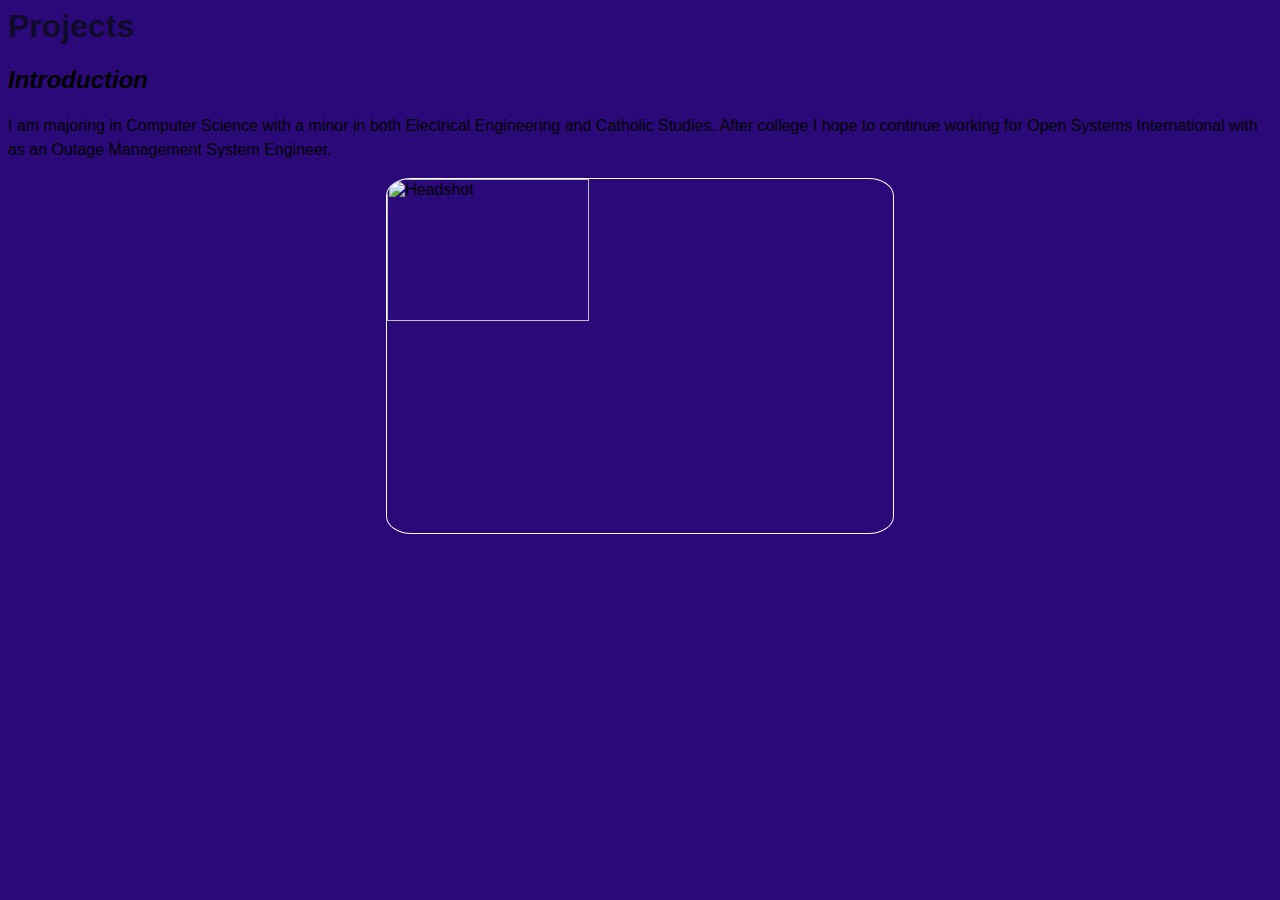
==== fun.html @ 2801a10e "intialized" ====
<html>
	<head>
		<link rel="stylesheet" href="style.css"/>
		<style>
			body {background-color: rgb(43, 9, 121)};
		</style>
	</head>
	<body>
		<h1> Projects </h1>
		<h2> Introduction </h2>
		<p> 
            I am majoring in Computer Science with a minor in both Electrical Engineering and Catholic Studies.
             After college I hope to continue working for Open Systems International with as an Outage Management System Engineer. 
        </p>
        <img src=".\headshot.jpg" alt="Headshot">
		
	</body>
</html>
---- style.css ----
body {background-color: rgb(161, 0, 254)}
h1 {color: rgb(16, 11, 43)}
h1 {font-style: bold}
h2 {font-style: italic}
p {line-height: 150%}
body {font-family:Arial,"Times New Roman", sans-serif}
img {
  border: 1px solid #FFFFFF;
  border-radius: 5%;
  display: block;
  margin-left: auto;
  margin-right: auto;
  width: 40%;
  height: 40%;
};
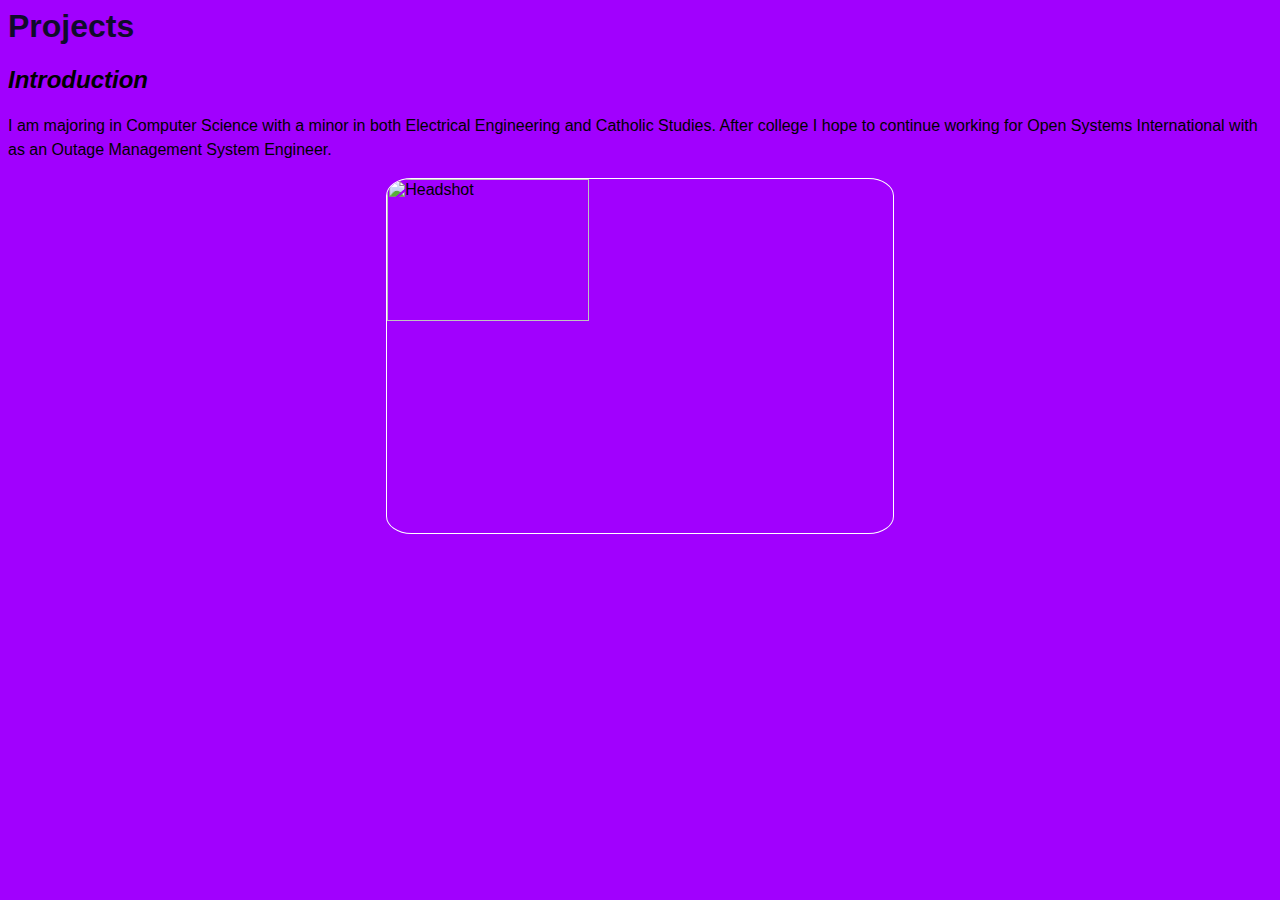
==== commit bd5dc722: "Resume Page done" ====
--- a/fun.html
+++ b/fun.html
@@ -1,9 +1,6 @@
 <html>
 	<head>
 		<link rel="stylesheet" href="style.css"/>
-		<style>
-			body {background-color: rgb(43, 9, 121)};
-		</style>
 	</head>
 	<body>
 		<h1> Projects </h1>
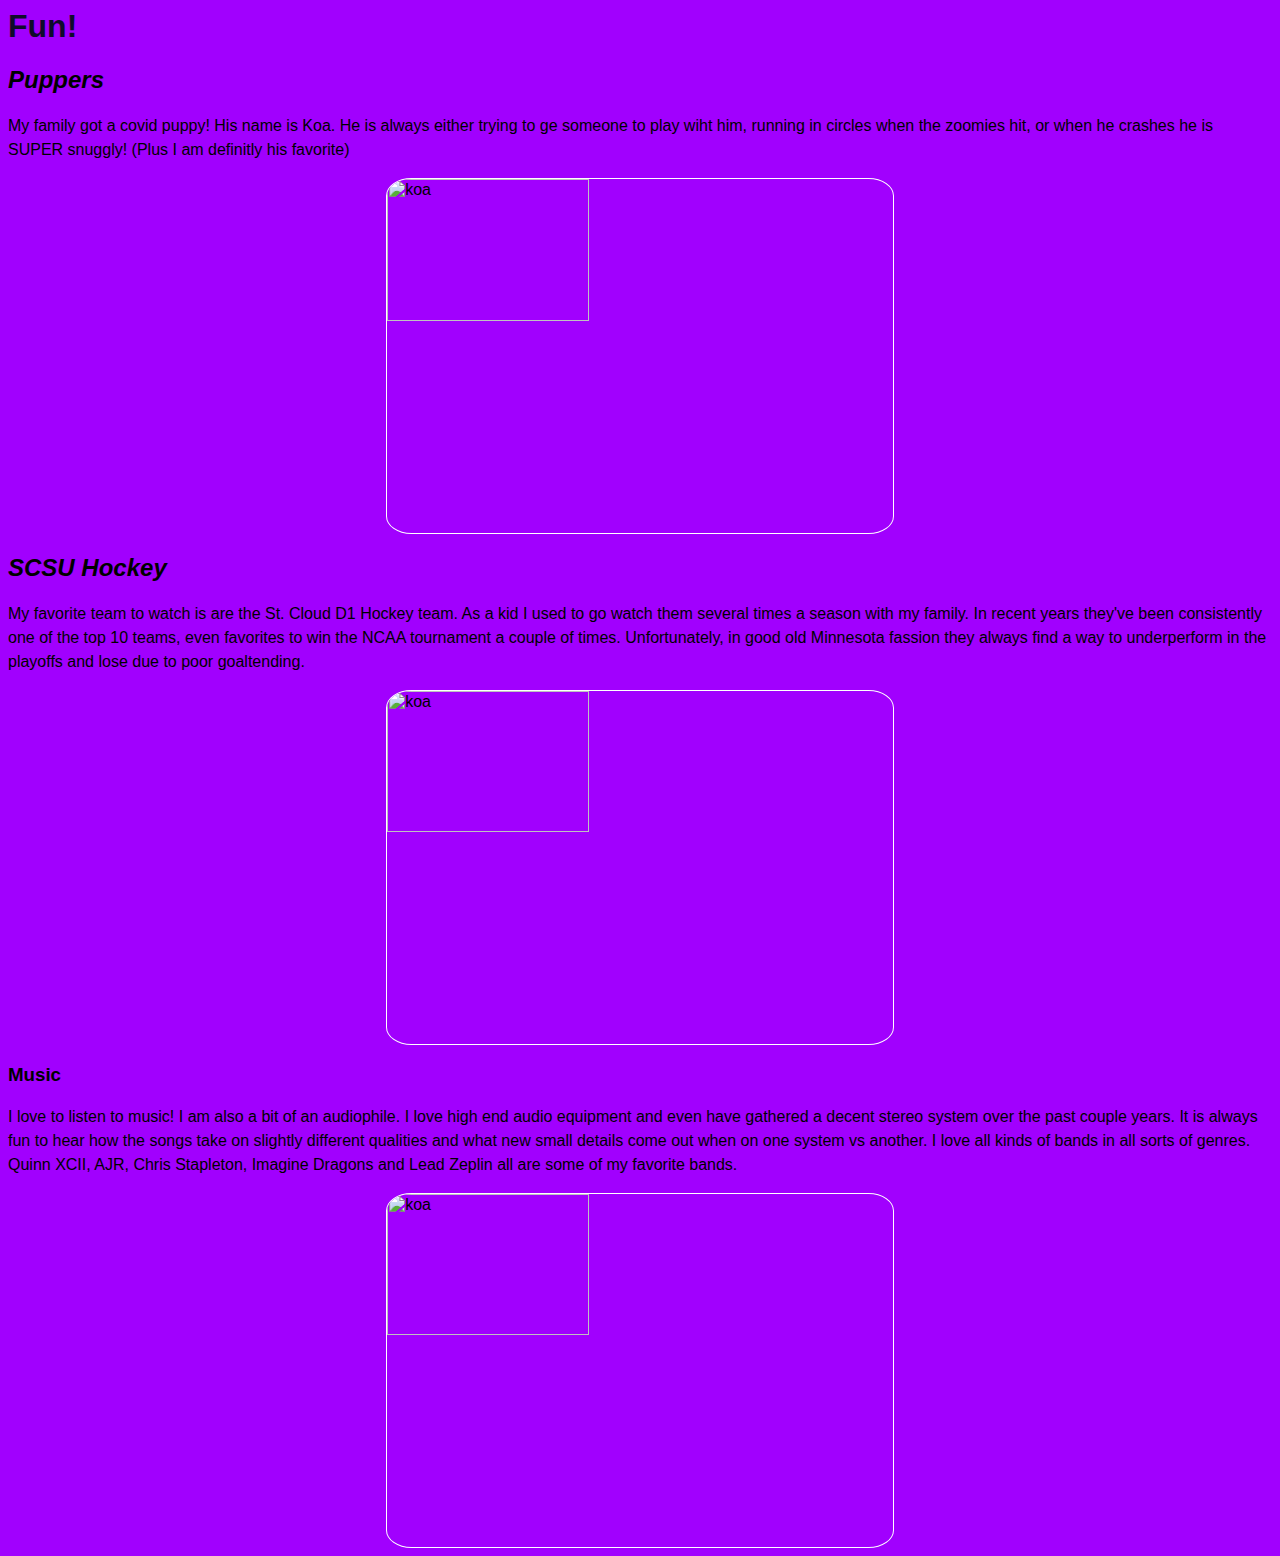
==== commit 4c564545: "html done" ====
--- a/fun.html
+++ b/fun.html
@@ -3,13 +3,33 @@
 		<link rel="stylesheet" href="style.css"/>
 	</head>
 	<body>
-		<h1> Projects </h1>
-		<h2> Introduction </h2>
-		<p> 
-            I am majoring in Computer Science with a minor in both Electrical Engineering and Catholic Studies.
-             After college I hope to continue working for Open Systems International with as an Outage Management System Engineer. 
+		<h1> Fun! </h1>
+
+		<h2> Puppers </h2>
+		<p>
+			My family got a covid puppy! His name is Koa. 
+			He is always either trying to ge someone to play wiht him, running in circles when the zoomies hit, or when he crashes he is SUPER snuggly!
+			(Plus I am definitly his favorite)     
         </p>
-        <img src=".\headshot.jpg" alt="Headshot">
+        <img src=".\pictures\koa.jpg" alt="koa">
+
+		<h2>SCSU Hockey</h2>
+		<p>
+			My favorite team to watch is are the St. Cloud D1 Hockey team. 
+			As a kid I used to go watch them several times a season with my family.
+			In recent years they've been consistently one of the top 10 teams, even favorites to win the NCAA tournament a couple of times.
+			Unfortunately, in good old Minnesota fassion they always find a way to underperform in the playoffs and lose due to poor goaltending.
+		</p>
+		<img src=".\pictures\SCSU.jpg" alt="koa">
+
+		<h3>Music</h3>
+		<p>
+			I love to listen to music! I am also a bit of an audiophile. 
+			I love high end audio equipment and even have gathered a decent stereo system over the past couple years.
+			It is always fun to hear how the songs take on slightly different qualities and what new small details come out when on one system vs another.
+			I love all kinds of bands in all sorts of genres. Quinn XCII, AJR, Chris Stapleton, Imagine Dragons and Lead Zeplin all are some of my favorite bands.
+		</p>
+		<img src=".\pictures\.jpg" alt="koa">
 		
 	</body>
 </html>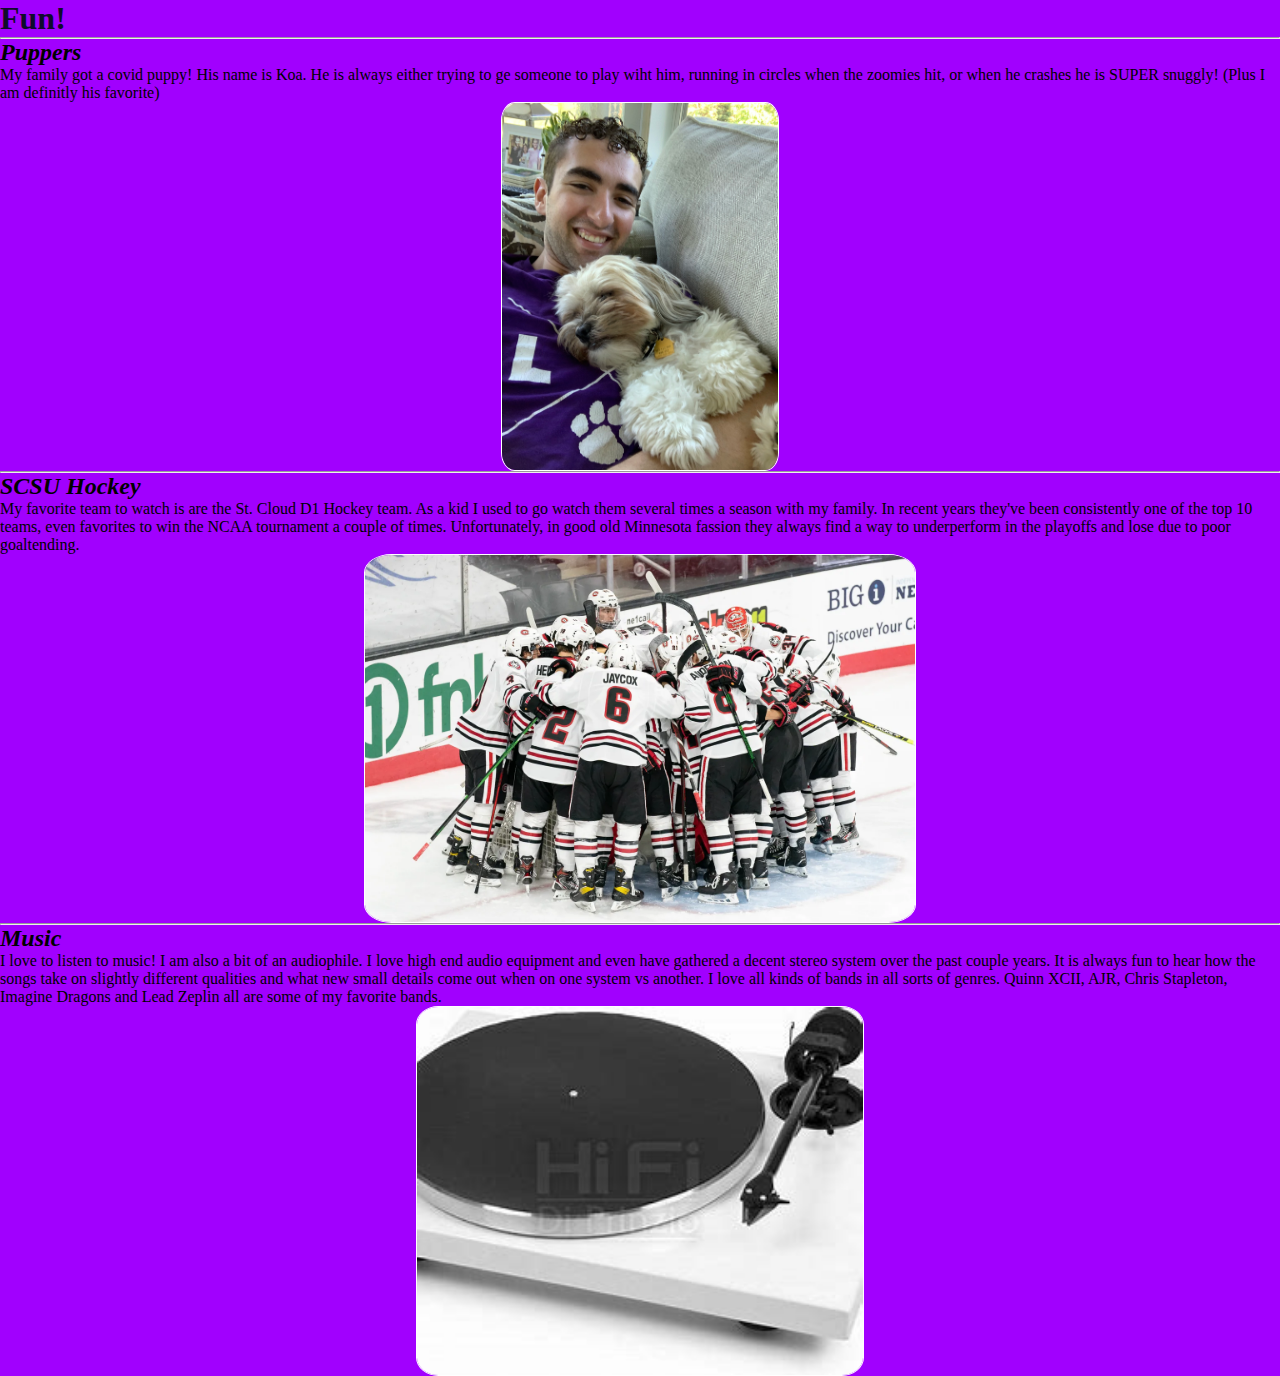
==== commit fd0f5334: "closer" ====
--- a/fun.html
+++ b/fun.html
@@ -4,6 +4,7 @@
 	</head>
 	<body>
 		<h1> Fun! </h1>
+		<hr class="solid">
 
 		<h2> Puppers </h2>
 		<p>
@@ -12,6 +13,7 @@
 			(Plus I am definitly his favorite)     
         </p>
         <img src=".\pictures\koa.jpg" alt="koa">
+		<hr class="solid">
 
 		<h2>SCSU Hockey</h2>
 		<p>
@@ -21,15 +23,16 @@
 			Unfortunately, in good old Minnesota fassion they always find a way to underperform in the playoffs and lose due to poor goaltending.
 		</p>
 		<img src=".\pictures\SCSU.jpg" alt="koa">
+		<hr class="solid">
 
-		<h3>Music</h3>
+		<h2>Music</h2>
 		<p>
 			I love to listen to music! I am also a bit of an audiophile. 
 			I love high end audio equipment and even have gathered a decent stereo system over the past couple years.
 			It is always fun to hear how the songs take on slightly different qualities and what new small details come out when on one system vs another.
 			I love all kinds of bands in all sorts of genres. Quinn XCII, AJR, Chris Stapleton, Imagine Dragons and Lead Zeplin all are some of my favorite bands.
 		</p>
-		<img src=".\pictures\.jpg" alt="koa">
+		<img src=".\pictures\music.jfif" alt="Turntable">
 		
 	</body>
 </html>--- a/style.css
+++ b/style.css
@@ -1,15 +1,108 @@
+* {
+  margin: 0;
+  padding: 0;
+  list-style-type:none;
+  }
+  header {
+    height:40px;
+    width:100%;
+    position:fixed;
+    background:rgba(0,0,0,0.9);
+    z-index:120;
+  }
+  header li {
+    float: left;
+    list-style-type:none;
+    border-right: 1px solid #252525;
+  }
+  header li a {
+    float: left;
+    width: 98px;
+    height: 12px;
+    padding: 14px 7px;
+    color: #fff;
+    text-decoration: none;
+    text-align: center;
+    text-transform: uppercase;
+    font-weight: 700;
+    letter-spacing: 1px;
+    font: normal 62.5% "proxima-nova-alt", Helvetica, Arial, sans-serif;
+  }
+  header .logo {
+    float: left;
+    width: 201px;
+    height: 40px;
+    background:#fde624 url('https://lh4.googleusercontent.com/-JN1IZLtuToI/UUoZnMG3C_I/AAAAAAAAAE8/SEbJ9nqXGnY/s226/sprite.png') no-repeat 16px 1px;
+  }
+  #show-nails:hover div.thumbnail-peekaboo {
+    display:block;
+  }
+  header div.thumbnail-peekaboo {
+    display:none;
+    height:165px;
+    width:3000px;
+    top:40px;
+    left:0;
+    background:#222;
+    background-size:100px 100px;
+    position:absolute;
+  }
+  /*header div.thumbnail-peekaboo:hover {
+    -webkit-animation: TMNT 4s ease-in;
+    -webkit-animation-fill-mode:backwards;
+  }*/
+  .thumb {
+    height:140px;
+    width:210px;
+    top:136px;
+    left:12px;
+    position:relative;
+    background-size:contain;
+    box-shadow:-12px 0 0 12px #000;
+  }
+  .thumb:last-of-type {
+    box-shadow:0 0 0 12px #000;
+  }
+  .thumb:after {
+    content:attr(title);
+    font:normal normal 20pt 'impact';
+    position:relative;
+  }
+  .thumb:hover {
+    -webkit-filter: grayscale(80%);
+    -moz-filter: grayscale(80%);
+    -ms-filter: grayscale(80%);
+    -o-filter: grayscale(80%);
+    filter: grayscale(80%);
+    filter: url(grayscale.svg#greyscale);
+    filter: gray;
+  }
+  @-webkit-keyframes TMNT {
+    0%  { left: 0px; }
+    100% { left: -1200px; }
+  }
+
 body {background-color: rgb(161, 0, 254)}
 h1 {color: rgb(16, 11, 43)}
 h1 {font-style: bold}
-h2 {font-style: italic}
-p {line-height: 150%}
+h2 {
+  font-style: italic
+};
+p {
+  line-height: 150%;
+  margin-left: auto;
+  margin-right: auto;
+};
 body {font-family:Arial,"Times New Roman", sans-serif}
 img {
   border: 1px solid #FFFFFF;
   border-radius: 5%;
   display: block;
+  width : auto;
+  height: 50ex;
   margin-left: auto;
   margin-right: auto;
-  width: 40%;
-  height: 40%;
-};+};
+hr.solid {
+  border-top: 3px solid #000;
+};
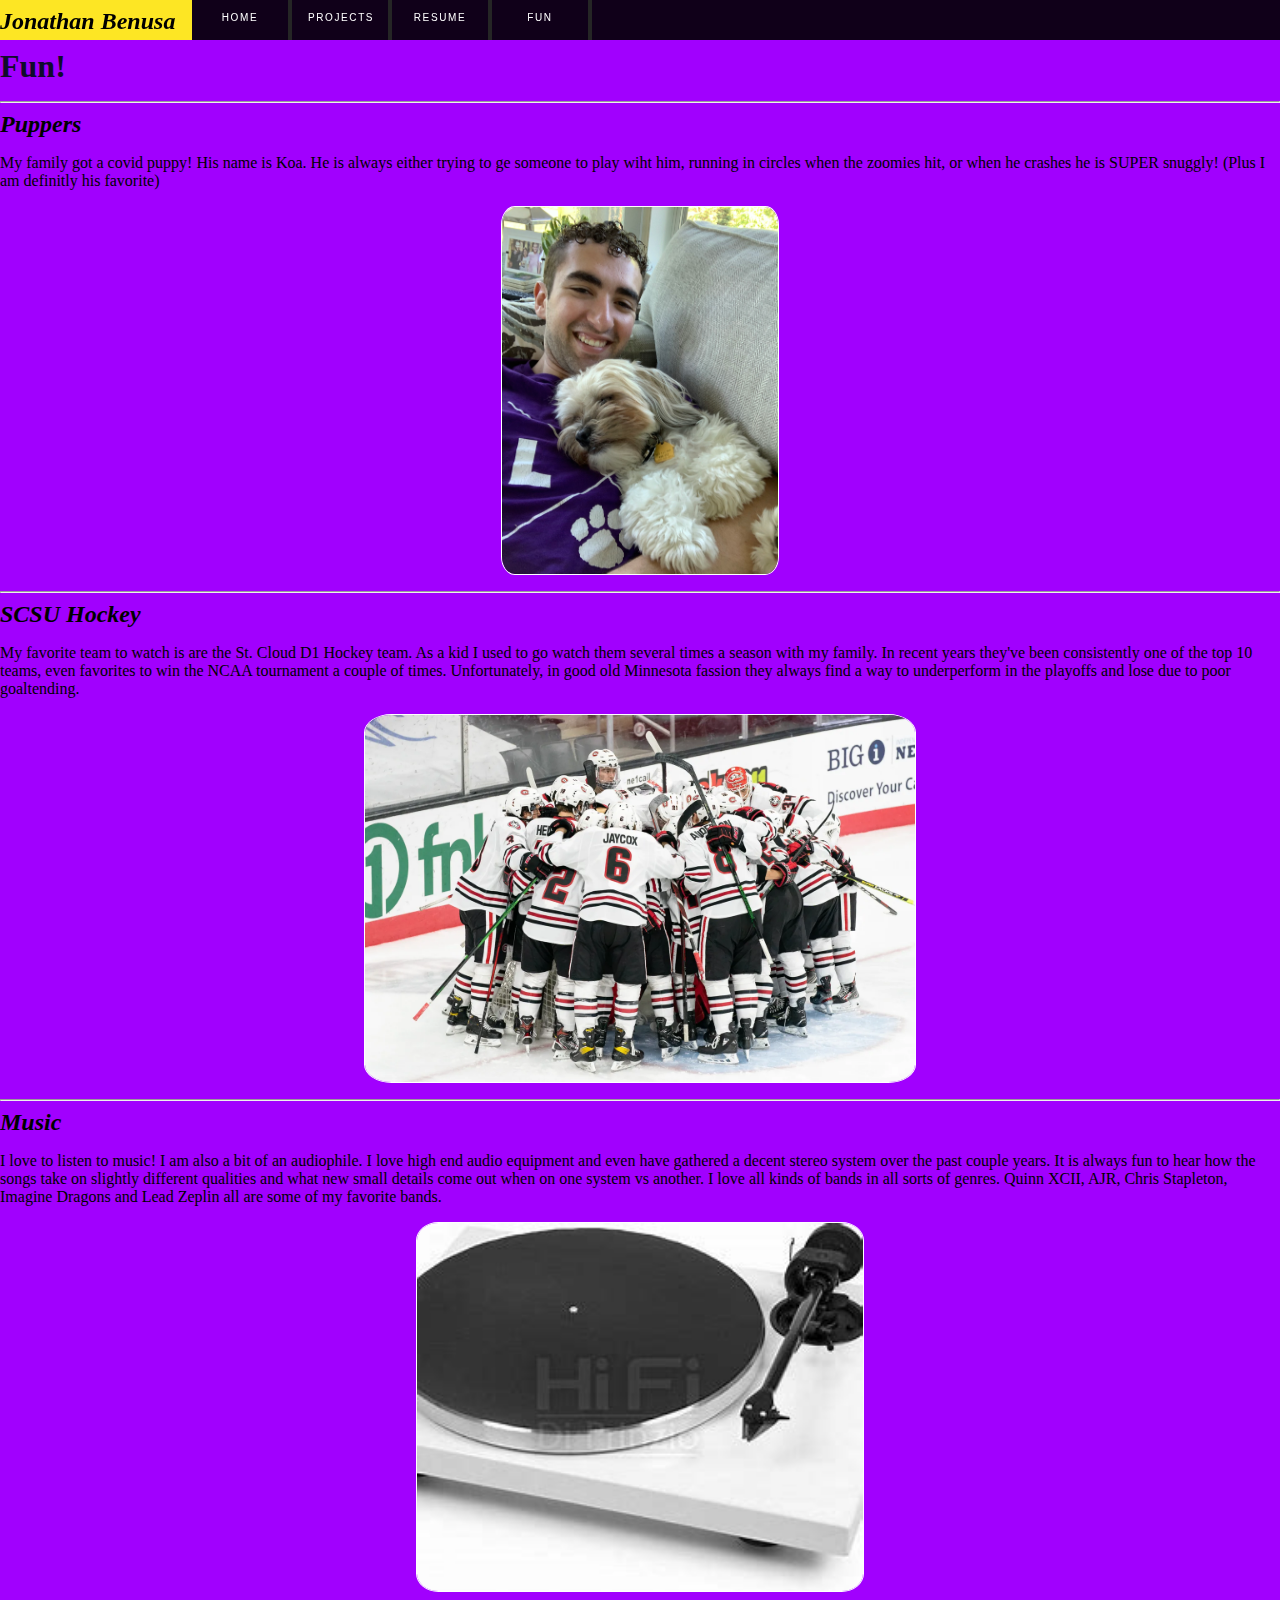
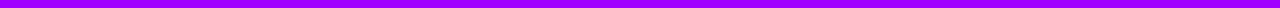
==== commit 288a8a9d: "Probably Done" ====
--- a/fun.html
+++ b/fun.html
@@ -1,8 +1,23 @@
 <html>
 	<head>
+		<header>
+			<div class="logo"><h2>Jonathan Benusa</h2></div>
+			<div class="nav">
+			  <ul>
+				<li><a href="./index.html">Home</a></li>
+				<li><a href="./projects.html">Projects</a></li>
+				<li><a href="./resume.html">Resume</a></li>
+				<li><a href="./fun.html">Fun</a></li>
+			  </ul>
+			</div>
+			
+		  </header>
 		<link rel="stylesheet" href="style.css"/>
 	</head>
 	<body>
+		<h1></h1>
+		<h1></h1>
+		<h1></h1>
 		<h1> Fun! </h1>
 		<hr class="solid">
 
@@ -12,7 +27,9 @@
 			He is always either trying to ge someone to play wiht him, running in circles when the zoomies hit, or when he crashes he is SUPER snuggly!
 			(Plus I am definitly his favorite)     
         </p>
+		<h1></h1>
         <img src=".\pictures\koa.jpg" alt="koa">
+		<h1></h1>
 		<hr class="solid">
 
 		<h2>SCSU Hockey</h2>
@@ -22,7 +39,9 @@
 			In recent years they've been consistently one of the top 10 teams, even favorites to win the NCAA tournament a couple of times.
 			Unfortunately, in good old Minnesota fassion they always find a way to underperform in the playoffs and lose due to poor goaltending.
 		</p>
+		<h1></h1>
 		<img src=".\pictures\SCSU.jpg" alt="koa">
+		<h1></h1>
 		<hr class="solid">
 
 		<h2>Music</h2>
@@ -32,7 +51,9 @@
 			It is always fun to hear how the songs take on slightly different qualities and what new small details come out when on one system vs another.
 			I love all kinds of bands in all sorts of genres. Quinn XCII, AJR, Chris Stapleton, Imagine Dragons and Lead Zeplin all are some of my favorite bands.
 		</p>
+		<h1></h1>
 		<img src=".\pictures\music.jfif" alt="Turntable">
+		<h1></h1>
 		
 	</body>
 </html>--- a/style.css
+++ b/style.css
@@ -4,7 +4,7 @@
   list-style-type:none;
   }
   header {
-    height:40px;
+    height:2.5rem;
     width:100%;
     position:fixed;
     background:rgba(0,0,0,0.9);
@@ -13,79 +13,37 @@
   header li {
     float: left;
     list-style-type:none;
-    border-right: 1px solid #252525;
+    border-right: 0.25rem solid #252525;
   }
   header li a {
     float: left;
-    width: 98px;
-    height: 12px;
-    padding: 14px 7px;
+    width: 4rem;
+    height: 1rem;
+    padding: .75rem 1rem;
     color: #fff;
     text-decoration: none;
     text-align: center;
     text-transform: uppercase;
     font-weight: 700;
-    letter-spacing: 1px;
+    letter-spacing: .1rem;
     font: normal 62.5% "proxima-nova-alt", Helvetica, Arial, sans-serif;
   }
   header .logo {
     float: left;
-    width: 201px;
-    height: 40px;
-    background:#fde624 url('https://lh4.googleusercontent.com/-JN1IZLtuToI/UUoZnMG3C_I/AAAAAAAAAE8/SEbJ9nqXGnY/s226/sprite.png') no-repeat 16px 1px;
+    width: 12rem;
+    height: 2.5rem;
+    background:#fde624 no-repeat 1rem .1rem;
   }
-  #show-nails:hover div.thumbnail-peekaboo {
-    display:block;
-  }
-  header div.thumbnail-peekaboo {
-    display:none;
-    height:165px;
-    width:3000px;
-    top:40px;
-    left:0;
-    background:#222;
-    background-size:100px 100px;
-    position:absolute;
-  }
-  /*header div.thumbnail-peekaboo:hover {
-    -webkit-animation: TMNT 4s ease-in;
-    -webkit-animation-fill-mode:backwards;
-  }*/
-  .thumb {
-    height:140px;
-    width:210px;
-    top:136px;
-    left:12px;
-    position:relative;
-    background-size:contain;
-    box-shadow:-12px 0 0 12px #000;
-  }
-  .thumb:last-of-type {
-    box-shadow:0 0 0 12px #000;
-  }
-  .thumb:after {
-    content:attr(title);
-    font:normal normal 20pt 'impact';
-    position:relative;
-  }
-  .thumb:hover {
-    -webkit-filter: grayscale(80%);
-    -moz-filter: grayscale(80%);
-    -ms-filter: grayscale(80%);
-    -o-filter: grayscale(80%);
-    filter: grayscale(80%);
-    filter: url(grayscale.svg#greyscale);
-    filter: gray;
-  }
-  @-webkit-keyframes TMNT {
-    0%  { left: 0px; }
-    100% { left: -1200px; }
-  }
-
+ 
 body {background-color: rgb(161, 0, 254)}
-h1 {color: rgb(16, 11, 43)}
+h1 {
+  color: rgb(16, 11, 43);
+  padding-bottom: 1rem;
+};
 h1 {font-style: bold}
 h2 {
+  padding-top: .5rem;
+  padding-bottom: 1rem;
   font-style: italic
 };
 p {
@@ -95,7 +53,7 @@
 };
 body {font-family:Arial,"Times New Roman", sans-serif}
 img {
-  border: 1px solid #FFFFFF;
+  border: .1rem solid #FFFFFF;
   border-radius: 5%;
   display: block;
   width : auto;
@@ -104,5 +62,6 @@
   margin-right: auto;
 };
 hr.solid {
-  border-top: 3px solid #000;
+  border-top: .2rem solid #000;
 };
+
